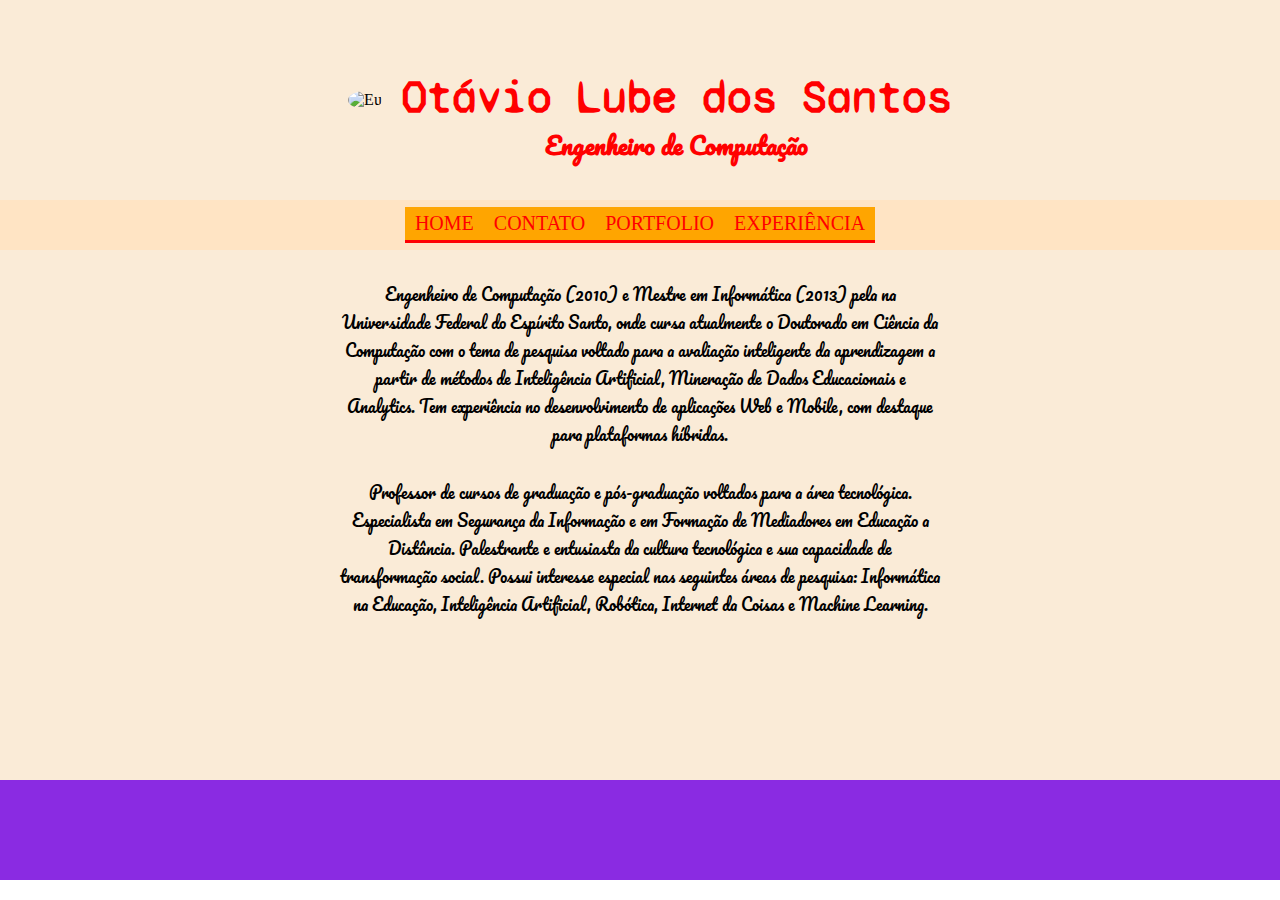
==== index.html @ da610ae3 "first commit" ====
<!DOCTYPE html>
<html lang="pt-br">

<head>
    <meta charset="UTF-8">
    <meta http-equiv="X-UA-Compatible" content="IE=edge">
    <meta name="viewport" content="width=device-width, initial-scale=1.0">
    <title>Otávio Lube dos Santos</title>
    <link rel="stylesheet" href="index.css">
    <link rel="preconnect" href="https://fonts.googleapis.com">
    <link rel="preconnect" href="https://fonts.gstatic.com" crossorigin>
    <link href="https://fonts.googleapis.com/css2?family=Syne+Mono&display=swap" rel="stylesheet">
    <link href="https://fonts.googleapis.com/css2?family=Pacifico&display=swap" rel="stylesheet">
</head>

<body>

    <div class="container">
        <div class="header">
            <img class="foto" src="https://www.f6s.com/content-resource/profiles/1700539_th1.jpg" alt="Eu">
            <div class="textos">
                <h1 class="titulo">Otávio Lube dos Santos</h1>
                <h2 class="cargo">Engenheiro de Computação</h2>
            </div>
        </div>

        <div class="menu">

            <ul>
                <li><a href="#">HOME</a></li>
                <li><a href="contato.html">CONTATO</a></li>
                <li><a href="portfolio.html">PORTFOLIO</a></li>
                <li><a href="experiencias.html">EXPERIÊNCIA</a></li>
            </ul>

        </div>

        <div class="main">
            <p>Engenheiro de Computação (2010) e Mestre em Informática (2013) pela na Universidade Federal do Espírito
                Santo, onde cursa atualmente o Doutorado em Ciência da Computação com o tema de pesquisa voltado para a
                avaliação inteligente da aprendizagem a partir de métodos de Inteligência Artificial, Mineração de Dados
                Educacionais e Analytics. Tem experiência no desenvolvimento de aplicações Web e Mobile, com destaque
                para plataformas híbridas. </p>
            <p>
                Professor de cursos de graduação e pós-graduação voltados para a área tecnológica. Especialista em
                Segurança da Informação e em Formação de Mediadores em Educação a Distância. Palestrante e entusiasta da
                cultura tecnológica e sua capacidade de transformação social. Possui interesse especial nas seguintes
                áreas de pesquisa: Informática na Educação, Inteligência Artificial, Robótica, Internet da Coisas e
                Machine Learning.</p>
        </div>


        <div class="footer">

        </div>

    </div>

</body>

</html>
---- index.css ----
* {
    margin: 0px;
}

.container{
    background-color: antiquewhite;
}

.header {
    height: 200px;
    width: 100%;
    text-align: left;
    background: url("https://nova-escola-producao.s3.amazonaws.com/EBUupJuWp5ttKkmKf5PZXN2rdxsMJ376JtzZaTE7MQRdbWVNrt5CsVgFGaDK/gettyimages-663622960.jpg");
    background-size: cover;
    display: flex;
    align-items: center;
    justify-content: center;
}

.foto {
    border-radius: 50%;
    margin: 20px;
}

.textos {
    display: block;
    margin-top: 35px;
    
}

.titulo {
    display: flex;
    align-items: center;
    justify-content: center;
    font-size: 45px;
    color: red;
    font-family: 'Syne Mono', monospace;
}

.cargo {
    font-family: 'Pacifico', cursive;
    display: flex;
    align-items: center;
    justify-content: center;
    color: red;
}

.menu ul{
    height: 50px;
    background-color: bisque;
    padding: 0px;
    margin: 0px;
    list-style: none;
    display: flex;
    align-items: center;
    justify-content: center;
}

.menu ul li{
    display: inline;
}

.menu ul li a{
    
    padding: 5px 10px;
    display: inline-block;

    background-color: orange;
    color: red;
    text-decoration: none;
    border-bottom: 3px solid red;
    font-size: 20px;
}

.menu ul li a:hover{
    color: blue;
    background-color: aqua;
    border-bottom: 3px solid blue;
}

.main {
    height: 500px;
    background-color: antiquewhite;
    display: block;
    position: relative;
    max-width: 600px;
    margin: auto;
}

.main p {
    margin-top: 30px;
    max-width: 600px;
    text-align: center;
    font-family: 'Pacifico', cursive;

}

.footer {
    height: 100px;
    background-color: blueviolet;
}
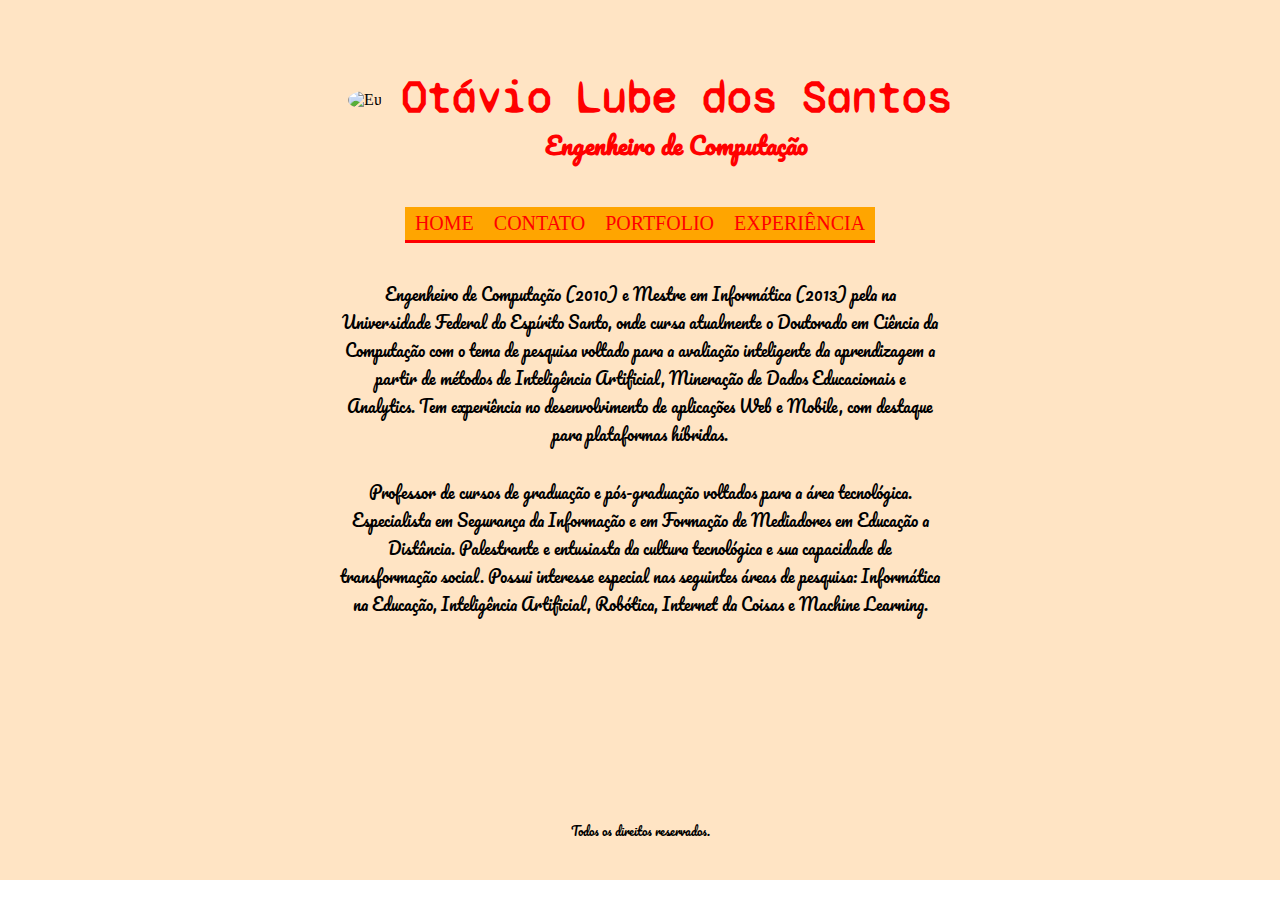
==== commit d7caa4f2: "Novo commit" ====
--- a/index.html
+++ b/index.html
@@ -51,7 +51,7 @@
 
 
         <div class="footer">
-
+            Todos os direitos reservados.
         </div>
 
     </div>
--- a/index.css
+++ b/index.css
@@ -3,7 +3,7 @@
 }
 
 .container{
-    background-color: antiquewhite;
+    background-color: bisque;
 }
 
 .header {
@@ -80,7 +80,7 @@
 
 .main {
     height: 500px;
-    background-color: antiquewhite;
+    background-color: bisque;
     display: block;
     position: relative;
     max-width: 600px;
@@ -97,5 +97,10 @@
 
 .footer {
     height: 100px;
-    background-color: blueviolet;
+    background-color: bisque;
+    display: flex;
+    align-items: center;
+    justify-content: center;
+    font-size: 12px;
+    font-family: 'Pacifico', cursive;
 }